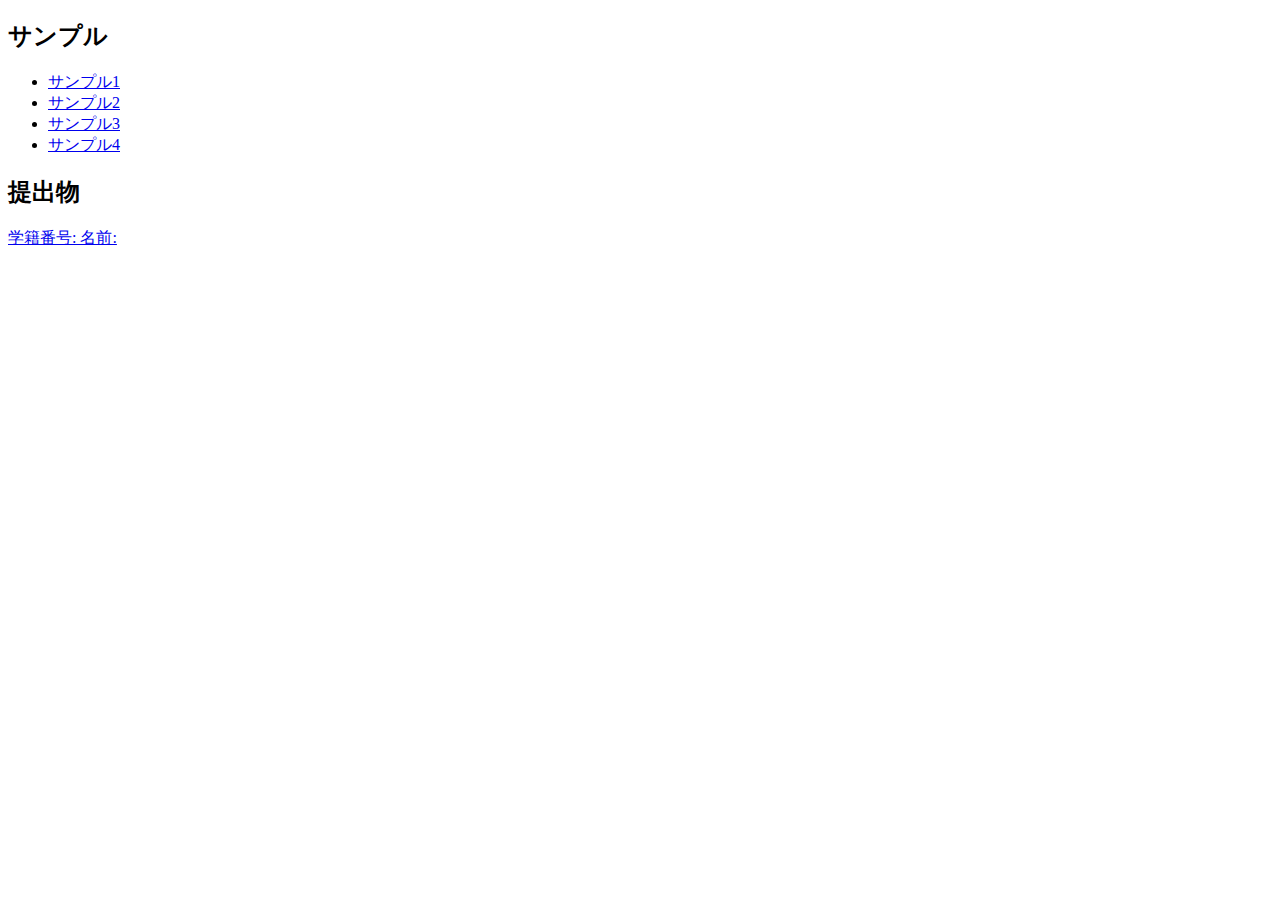
==== index.html @ 9611ffc7 "Initial commit" ====
<!DOCTYPE html>
<html lang="ja">
<head>
  <meta charset="UTF-8">
  <meta name="viewport" content="width=device-width, initial-scale=1.0">
  <title>目次</title>
</head>
<body>
  <div>
    <h2>サンプル</h2>
    <ul>
      <li><a href="./sample/sample01.html">サンプル1</a></li>
      <li><a href="./sample/sample02.html">サンプル2</a></li>
      <li><a href="./sample/sample03.html">サンプル3</a></li>
      <li><a href="./sample/sample04.html">サンプル4</a></li>
    </ul>
  </div>

  <div>
    <h2>提出物</h2>
    <p><a href="./sample/sample01.html">学籍番号: 名前:</a></p>
  </div>

</body>
</html>
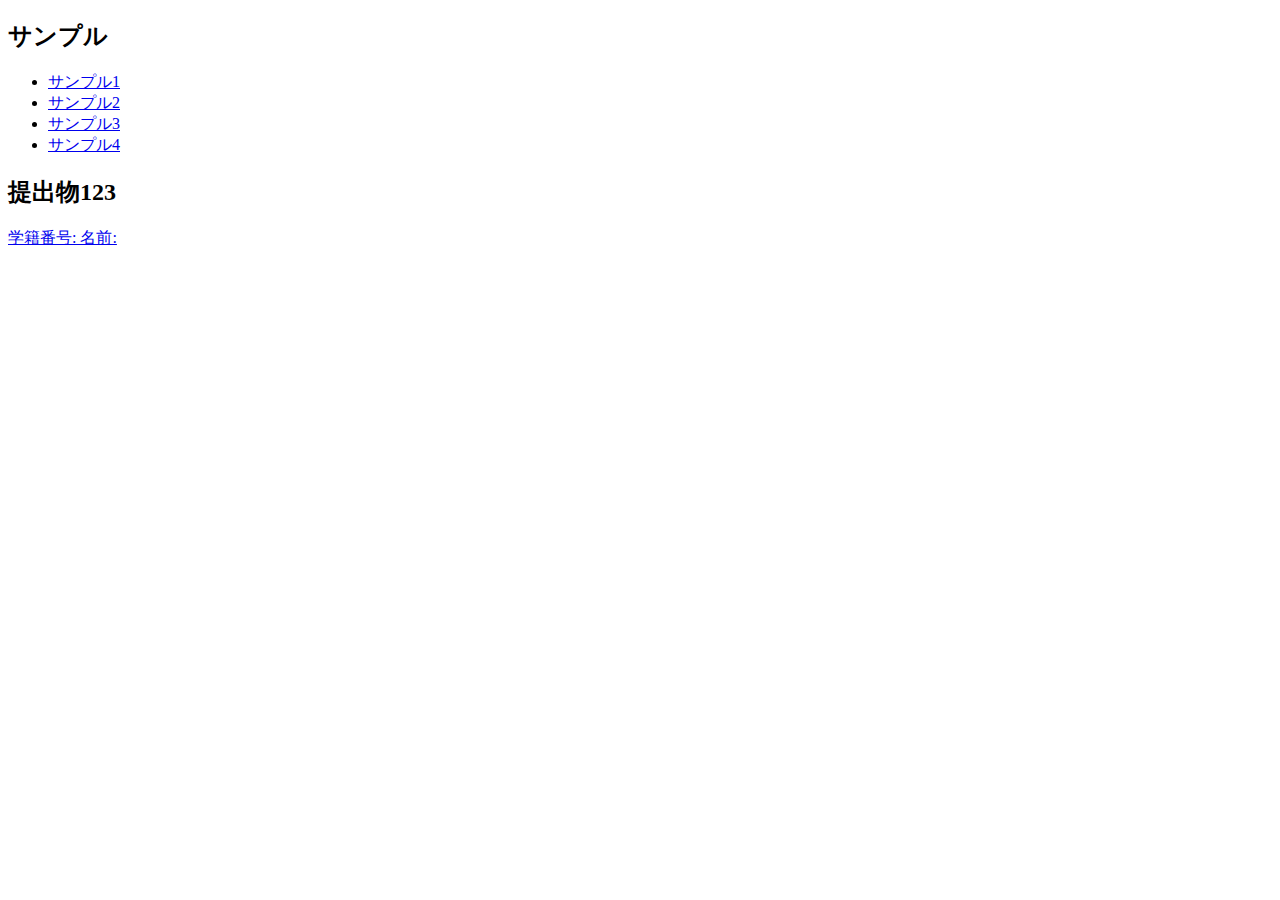
==== commit c2aa49df: "Update index.html" ====
--- a/index.html
+++ b/index.html
@@ -17,7 +17,7 @@
   </div>
 
   <div>
-    <h2>提出物</h2>
+    <h2>提出物123</h2>
     <p><a href="./sample/sample01.html">学籍番号: 名前:</a></p>
   </div>
 
